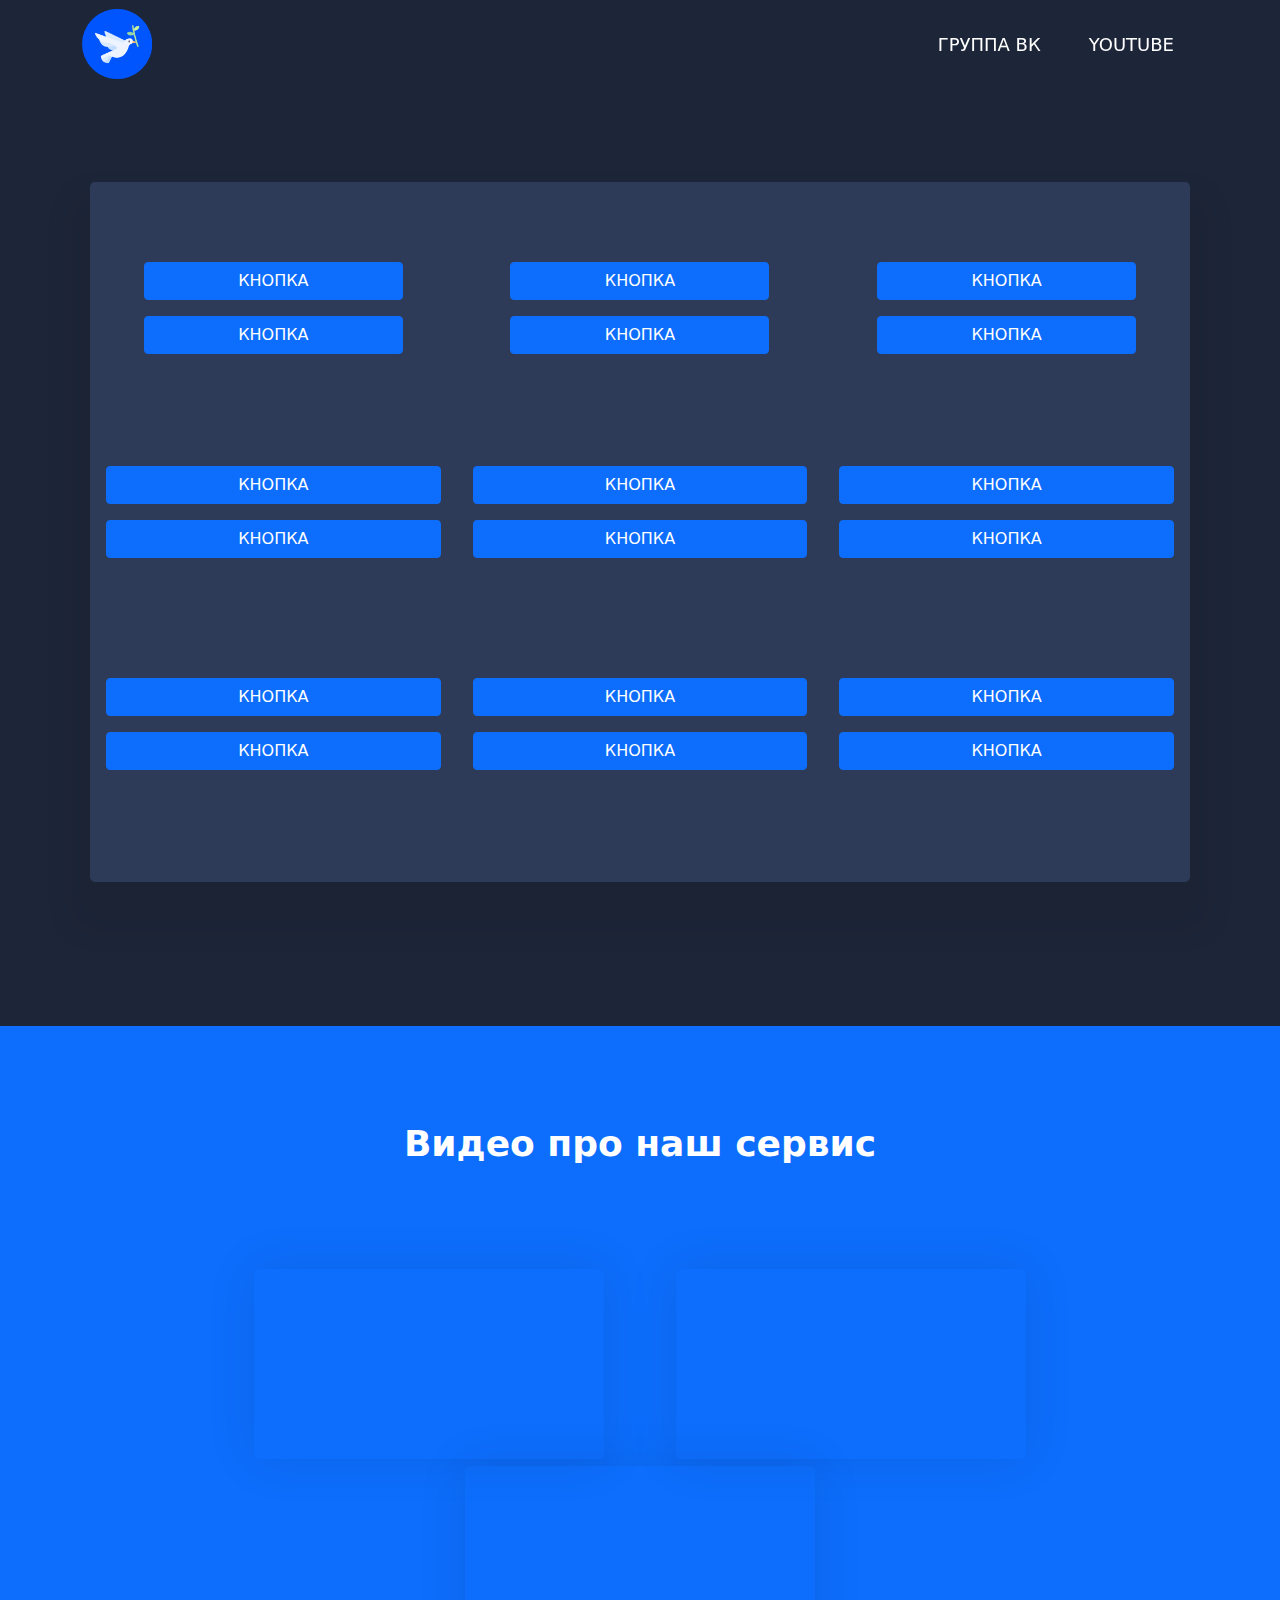
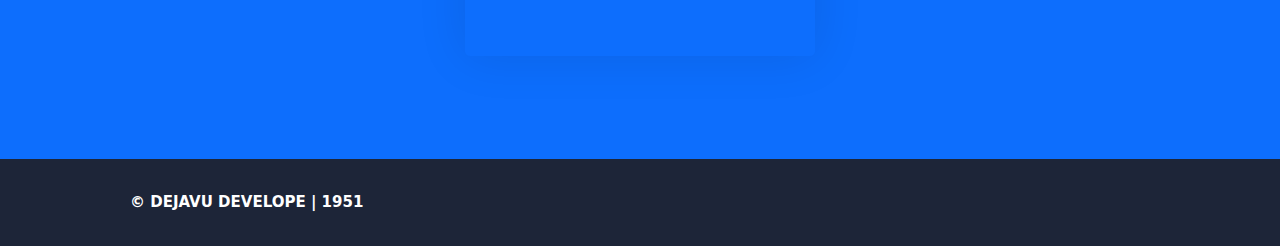
==== download.html @ 77989dba "Add files via upload" ====
<!DOCTYPE html>
<html lang="en">
<head>
    <meta charset="UTF-8">
    <meta http-equiv="X-UA-Compatible" content="IE=edge">
    <meta name="viewport" content="width=device-width, initial-scale=1.0">
    <title>DEJAVU & 1951</title>
    <link rel="stylesheet" href="css/bootstrap.css">
    <link rel="stylesheet" href="css/bootstrap-grid.css">
    <link rel="stylesheet" href="css/bootstrap.min.css">
    <link rel="stylesheet" href="css/custom.css">
    <link href="https://cdn.jsdelivr.net/npm/bootstrap@5.1.3/dist/css/bootstrap.min.css" rel="stylesheet" integrity="sha384-1BmE4kWBq78iYhFldvKuhfTAU6auU8tT94WrHftjDbrCEXSU1oBoqyl2QvZ6jIW3" crossorigin="anonymous">
    <script src="https://cdn.jsdelivr.net/npm/bootstrap@5.1.3/dist/js/bootstrap.bundle.min.js" integrity="sha384-ka7Sk0Gln4gmtz2MlQnikT1wXgYsOg+OMhuP+IlRH9sENBO0LRn5q+8nbTov4+1p" crossorigin="anonymous"></script>
    <script src="https://cdn.jsdelivr.net/npm/@popperjs/core@2.9.3/dist/umd/popper.min.js" integrity="sha384-W8fXfP3gkOKtndU4JGtKDvXbO53Wy8SZCQHczT5FMiiqmQfUpWbYdTil/SxwZgAN" crossorigin="anonymous"></script>
    <script src="https://cdn.jsdelivr.net/npm/bootstrap@5.1.1/dist/js/bootstrap.min.js" integrity="sha384-skAcpIdS7UcVUC05LJ9Dxay8AXcDYfBJqt1CJ85S/CFujBsIzCIv+l9liuYLaMQ/" crossorigin="anonymous"></script>
</head>
<body>
    <div class="container sticky-top">
        <header class="d-flex flex-wrap align-items-center justify-content-center justify-content-md-between py-1 mb-5 ">
            <a href="index.html" class="navbar-brand unselectable"><img src="img/logo.png">
            <a href="/" class="d-flex align-items-center col-md-3 mb-1 mb-md-0 text-dark text-decoration-none">
              </a>
              
              <ul class="nav col-3 col-md-auto mb-2 justify-content-center mb-md-0">
                <li><a href="https://vk.com/iccluded" target="_blank" class="nav-link px-4 link-dark unselectable">ГРУППА ВК</a></li>
                <li><a href="https://www.youtube.com/dejavucheats?sub_confirmation=1" target="_blank" class="nav-link px-4 link-dark unselectable">YOUTUBE</a></li>
              </ul>
        </header>
    </div>

    
    


    
    <div class="main">
        <p>qweq</p>
        
    </div>

<div class="container container-main">
<br><br>

<div class="row">
    
    
    <div class="d-grid gap-3 col-3 mx-lg-auto p-2 my-lg-4 text-secondary">
        <button class="btn btn-primary" type="button">КНОПКА</button> 
        <button class="btn btn-primary" type="button">КНОПКА</button> <br>
    </div>

    <div class="d-grid gap-3 col-3 mx-lg-auto p-2 my-lg-4 text-secondary">
        <button class="btn btn-primary" type="button">КНОПКА</button>
        <button class="btn btn-primary" type="button">КНОПКА </button> <br>
    </div>

    <div class="d-grid gap-3 col-3 mx-lg-auto p-2  my-lg-4 text-secondary">
        <button class="btn btn-primary" type="button">КНОПКА</button>
        <button class="btn btn-primary" type="button">КНОПКА</button> <br>   
    </div>

    <div class="d-grid gap-3 col-4 mx-lg-auto p-3 my-lg-4 text-secondary">
        <button class="btn btn-primary" type="button">КНОПКА</button> 
        <button class="btn btn-primary" type="button">КНОПКА</button> <br>
    </div>

    <div class="d-grid gap-3 col-4 mx-lg-auto p-3 my-lg-4 text-secondary">
        <button class="btn btn-primary" type="button">КНОПКА</button>
        <button class="btn btn-primary" type="button">КНОПКА</button> <br>
    </div>

    <div class="d-grid gap-3 col-4 mx-lg-auto p-3  my-lg-4 text-secondary">
        <button class="btn btn-primary" type="button">КНОПКА</button>
        <button class="btn btn-primary" type="button">КНОПКА</button> <br>   
    </div>

    <div class="d-grid gap-3 col-4 mx-lg-auto p-3 my-lg-4 text-secondary">
        <button class="btn btn-primary" type="button">КНОПКА</button> 
        <button class="btn btn-primary" type="button">КНОПКА</button> <br>
    </div>

    <div class="d-grid gap-3 col-4 mx-lg-auto p-3 my-lg-4 text-secondary">
        <button class="btn btn-primary" type="button">КНОПКА</button>
        <button class="btn btn-primary" type="button">КНОПКА</button> <br>
    </div>

    <div class="d-grid gap-3 col-4 mx-lg-auto p-3  my-lg-4 text-secondary">
        <button class="btn btn-primary" type="button">КНОПКА</button>
        <button class="btn btn-primary" type="button">КНОПКА</button> <br>   
    </div>
</div>
</div>

<br><br><br><br><br><br>

<div class="bg-primary text-secondary px-4 py-5 text-center">
    <div class="py-5">
      <h3 class="display-5 fw-bold text-white unselectable">Видео про наш сервис</h3>
      <div class="col-lg-8 mx-auto">
        <br><br><br><br>
        <div class="d-grid gap-2 d-sm-flex justify-content-sm-center">
        </div>
        <div class="row">
          <div class="col-sm animated fadeIn">
              <iframe style="border-radius: 5px;transition: 0.3s;    box-shadow: 0 0 50px rgba(0, 0, 0, 0.1)" src="https://www.youtube-nocookie.com/embed/fkZEyCRVdKo" allow="accelerometer; autoplay; encrypted-media; gyroscope; picture-in-picture" allowfullscreen="" width="350" height="190" frameborder="0"></iframe>

          </div>
          <div style="animation-delay: 0.2s;" class="col-sm animated fadeIn">
           <iframe style="border-radius: 5px;transition: 0.3s;   box-shadow: 0 0 50px rgba(0, 0, 0, 0.1)" src="https://www.youtube-nocookie.com/embed/g82jGjPwNtM" allow="accelerometer; autoplay; encrypted-media; gyroscope; picture-in-picture" allowfullscreen="" width="350" height="190" frameborder="0"></iframe>

       </div>
       <div style="animation-delay: 0.6s;" class="col-sm animated fadeIn">

          <iframe style="border-radius: 5px;transition: 0.3s;    box-shadow: 0 0 50px rgba(0, 0, 0, 0.1)" src="https://www.youtube-nocookie.com/embed/g82jGjPwNtM" allow="accelerometer; autoplay; encrypted-media; gyroscope; picture-in-picture" allowfullscreen="" width="350" height="190" frameborder="0"></iframe>
      </div>
      </div>
        </div>
      </div>
    </div>
  </div>
</div>


<footer class="contrainer my-6">
    <div class=" py-4">
        <div class="container">
            <div class="row">
                <div class="col-12 d-md-flex justify-content-between align-items-center">
                    <nav class="nav">
                        <ul class="d-flex mb-md-0">
                        <li><a href="#" class="nav-link  link-dark unselectable fw-bold">© DEJAVU DEVELOPE | 1951
                        </a></li>
                        </ul>
                    </nav>
                 </div>
            </div>
        </div>
    </div>
</footer>
</div>

<script src="js/bootstrap.js"></script>
<script src="js/bootstrap.bundle.js"></script>
<script src="js/bootstrap.bundle.min.js"></script>
</body>
</html>
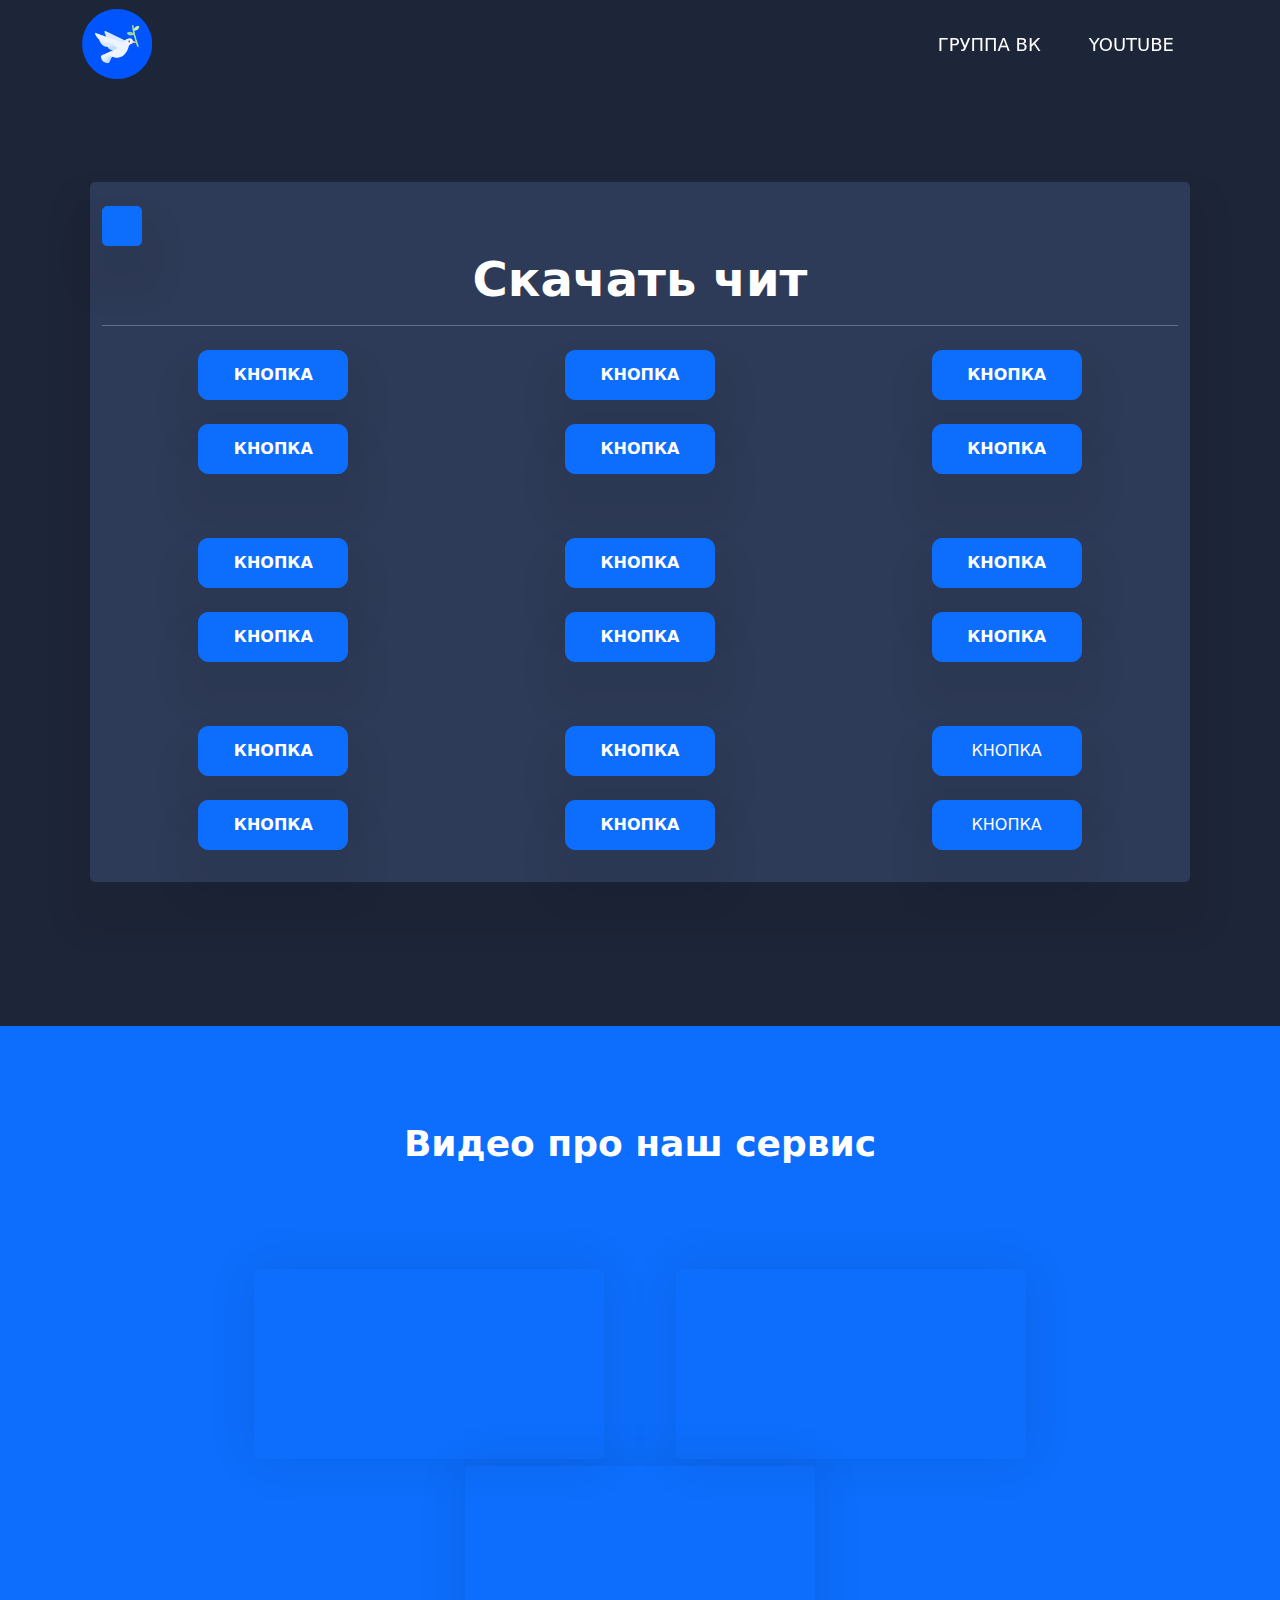
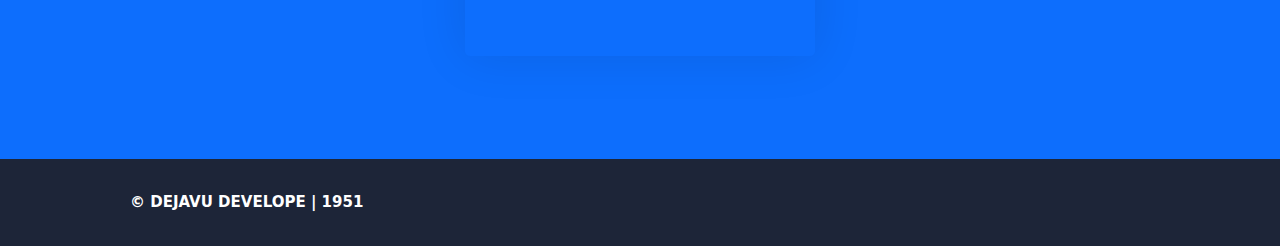
==== commit 4174f401: "Add files via upload" ====
--- a/download.html
+++ b/download.html
@@ -39,54 +39,63 @@
     </div>
 
 <div class="container container-main">
-<br><br>
+<br>
 
+
+
+<div class="title ">
+    <button class="button-dejavuback">
+        
+    </button>
+    <h1 class=" fw-bold row-cols-1 text-center ">Скачать чит</h1>
+</div>
+
+<hr>
 <div class="row">
     
-    
-    <div class="d-grid gap-3 col-3 mx-lg-auto p-2 my-lg-4 text-secondary">
-        <button class="btn btn-primary" type="button">КНОПКА</button> 
-        <button class="btn btn-primary" type="button">КНОПКА</button> <br>
+    <div class="d-grid gap-4 p-2 col-4">
+        <button class="button-dejavu fw-bold" type="button">КНОПКА</button> 
+        <button class="button-dejavu fw-bold" type="button">КНОПКА</button> <br>
     </div>
 
-    <div class="d-grid gap-3 col-3 mx-lg-auto p-2 my-lg-4 text-secondary">
-        <button class="btn btn-primary" type="button">КНОПКА</button>
-        <button class="btn btn-primary" type="button">КНОПКА </button> <br>
+    <div class="d-grid gap-4 p-2 col-4">
+        <button class="button-dejavu fw-bold" type="button">КНОПКА</button>
+        <button class="button-dejavu fw-bold" type="button">КНОПКА </button> <br>
     </div>
 
-    <div class="d-grid gap-3 col-3 mx-lg-auto p-2  my-lg-4 text-secondary">
-        <button class="btn btn-primary" type="button">КНОПКА</button>
-        <button class="btn btn-primary" type="button">КНОПКА</button> <br>   
+    <div class="d-grid gap-4 p-2 col-4">
+        <button class="button-dejavu fw-bold" type="button">КНОПКА</button>
+        <button class="button-dejavu fw-bold" type="button">КНОПКА</button> <br>   
     </div>
 
-    <div class="d-grid gap-3 col-4 mx-lg-auto p-3 my-lg-4 text-secondary">
-        <button class="btn btn-primary" type="button">КНОПКА</button> 
-        <button class="btn btn-primary" type="button">КНОПКА</button> <br>
+    <div class="d-grid gap-4 p-2 col-4">
+        <button class="button-dejavu fw-bold" type="button">КНОПКА</button> 
+        <button class="button-dejavu fw-bold" type="button">КНОПКА</button> <br>
     </div>
 
-    <div class="d-grid gap-3 col-4 mx-lg-auto p-3 my-lg-4 text-secondary">
-        <button class="btn btn-primary" type="button">КНОПКА</button>
-        <button class="btn btn-primary" type="button">КНОПКА</button> <br>
+    <div class="d-grid gap-4 p-2 col-4">
+        <button class="button-dejavu fw-bold" type="button">КНОПКА</button>
+        <button class="button-dejavu fw-bold" type="button">КНОПКА</button> <br>
     </div>
 
-    <div class="d-grid gap-3 col-4 mx-lg-auto p-3  my-lg-4 text-secondary">
-        <button class="btn btn-primary" type="button">КНОПКА</button>
-        <button class="btn btn-primary" type="button">КНОПКА</button> <br>   
+    <div class="d-grid gap-4 p-2 col-4">
+        <button class="button-dejavu fw-bold" type="button">КНОПКА</button>
+        <button class="button-dejavu fw-bold" type="button">КНОПКА</button> <br>   
     </div>
 
-    <div class="d-grid gap-3 col-4 mx-lg-auto p-3 my-lg-4 text-secondary">
-        <button class="btn btn-primary" type="button">КНОПКА</button> 
-        <button class="btn btn-primary" type="button">КНОПКА</button> <br>
+    <div class="d-grid gap-4 p-2 col-4">
+        <button class="button-dejavu fw-bold" type="button">КНОПКА</button> 
+        <button class="button-dejavu fw-bold" type="button">КНОПКА</button> <br>
     </div>
 
-    <div class="d-grid gap-3 col-4 mx-lg-auto p-3 my-lg-4 text-secondary">
-        <button class="btn btn-primary" type="button">КНОПКА</button>
-        <button class="btn btn-primary" type="button">КНОПКА</button> <br>
+    <div class="d-grid gap-4 p-2 col-4">
+        <button class="button-dejavu fw-bold" type="button">КНОПКА</button>
+        <button class="button-dejavu fw-bold" type="button">КНОПКА</button> <br>
     </div>
 
-    <div class="d-grid gap-3 col-4 mx-lg-auto p-3  my-lg-4 text-secondary">
-        <button class="btn btn-primary" type="button">КНОПКА</button>
-        <button class="btn btn-primary" type="button">КНОПКА</button> <br>   
+    <div class="d-grid gap-4 p-2 col-4">
+        <button class="button-dejavu" type="button">КНОПКА</button>
+        <button class="button-dejavu" type="button">КНОПКА</button> <br>   
     </div>
 </div>
 </div>
--- a/css/custom.css
+++ b/css/custom.css
@@ -56,12 +56,46 @@
 }
 
 .container-main{
-    display: ;
     width: 1100px !important;
     height: 700px !important;
     background: #2e3b58;
     box-shadow: 0px 30px 30px 20px rgb(0 0 0 / 5%);
     border-radius: 5px;
+}
+
+.button-dejavu{
+    align-items: center;
+    justify-content: center;
+    color: white;
+    background-color: #0d6efd;
+    border: 1px solid #0d6efd;
+    width: 150px;
+    height: 50px;
+    border-radius: 10px;
+    transform: scale(1);
+    padding: auto;
+    margin: auto;
+    box-shadow: 0px 30px 30px 20px rgb(0 0 0 / 5%);
+    transition: 0.2s;
+    
+}
+
+.button-dejavu:hover{
+    background-color: rgba(0, 0, 0, .0);
+}
+
+.button-dejavuback{
+    width: 40px;
+    height: 40px;
+    border: 1px solid #0d6efd;
+    background-color: #0d6efd;
+    border-radius: 5px;
+    box-shadow: 0px 30px 30px 20px rgb(0 0 0 / 5%);
+    transition: 0.2s;
+}
+
+.button-dejavuback:hover{
+    background-color: rgba(0, 0, 0, .0);
 }
 
 .unselectable {
